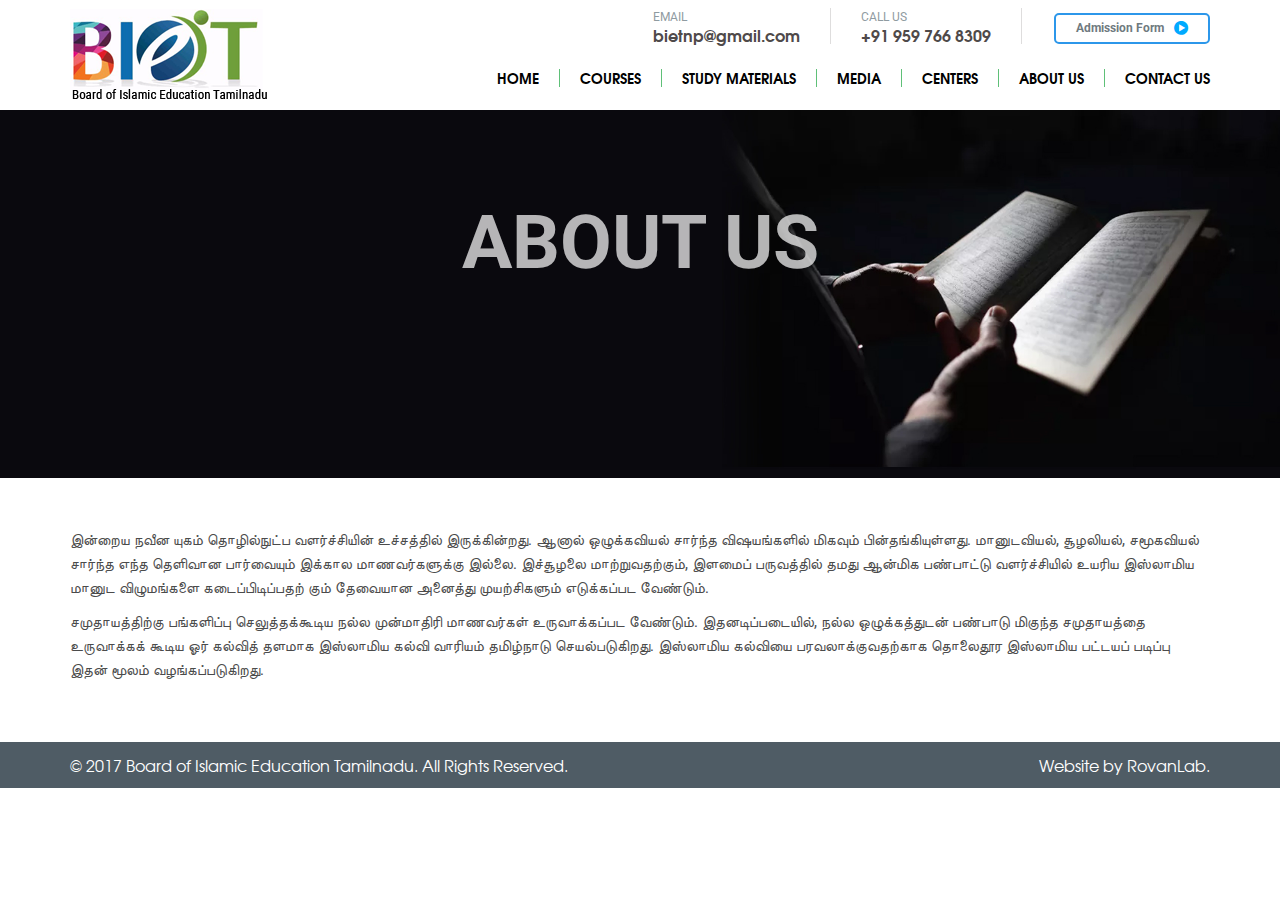
==== aboutus.html @ 24d248ec "update" ====
<!DOCTYPE html>
<html lang="en">
<head>
	<meta charset="utf-8">
	<meta http-equiv="X-UA-Compatible" content="IE=edge">
	<meta name="viewport" content="width=device-width, initial-scale=1">
	<link rel="shortcut icon" type="image/png" href="images/favicon.png">
	<title>Board of Islamic Education Tamilnadu</title>

	<!-- Bootstrap -->
	<link href="css/bootstrap.min.css" rel="stylesheet">
	<link href="css/plugins.css" rel="stylesheet">
	<link href="css/style.css" rel="stylesheet">
	<link href="css/responsive.css" rel="stylesheet">
	<link rel="stylesheet"  href="css/iconmoon.css?ver=1.0.4" type="text/css" media="all" />
	<link rel="stylesheet"  href="https://cdnjs.cloudflare.com/ajax/libs/font-awesome/4.7.0/css/font-awesome.css" type="text/css" media="all" />


	<!--[if lt IE 9]>
	<script src="https://oss.maxcdn.com/html5shiv/3.7.3/html5shiv.min.js"></script>
	<script src="https://oss.maxcdn.com/respond/1.4.2/respond.min.js"></script>
<![endif]-->
</head>

<body>
	<div id="page">
		<header>
			<div class="container header-middle">
				<div class="row"> 
					<span class="col-xs-6 col-sm-3">
						<div class="logo">
							<a href="#">
								<img src="images/logo.png" class="img-responsive" alt="">
							</a>
						</div>
					</span>

					<div class="col-xs-6 col-sm-9">
						<div class="contact clearfix">
							<a href="docs/admission-form.pdf" class="login" download>Admission Form<span class="icon-more-icon"></span></a>
							<ul class="hidden-xs">
								<li> <span>Email</span>  bietnp@gmail.com </li>
								<li> <span>Call Us</span>  +91 959 766 8309</li>
							</ul>
							
							<div class="clear"></div>
							<nav id="menu">
								<ul>
									<li><a href="index.html">Home </a></li>
									<li><a>Courses</a>
										<ul>
											<li><a href="oneyear.html">One Year Course</a></li>
										</ul>
									</li>
									<li><a>Study Materials</a>
										<ul>
											<li><a href="videos.html">Video</a></li>
											<li><a href="audios.html">Audio</a></li>
											<li><a href="paper.html">Question Paper</a></li>
										</ul>
									</li>
									
									<li><a>Media</a>
										<ul>
											<li><a href="announcements.html">Announcements</a></li>
											<li><a href="photogallery.html">Photo Gallery</a></li>
										</ul>
									</li>
									<li><a href="centers.html">Centers</a></li>
									<li><a href="aboutus.html">About Us</a></li>
									<li><a href="contactus.html">Contact Us</a></li>
								</ul>
							</nav>

						</div>
					</div>
				</div>
			</div>
		</header>

		<div class="inner-ban about-ban">
			<img src="images/banner/banner1.jpg" class="img-fluid">
			<h3>About Us</h3>
		</div>

		<div class="inner-content">
			<div class="container">
				<p>இன்றைய நவீன யுகம் தொழில்நுட்ப வளர்ச்சியின் உச்சத்தில் இருக்கின்றது. ஆனால் ஒழுக்கவியல் சார்ந்த விஷயங்களில் மிகவும் பின்தங்கியுள்ளது. மானுடவியல், சூழலியல், சமூகவியல் சார்ந்த எந்த தெளிவான பார்வையும் இக்கால மாணவர்களுக்கு இல்லை. இச்சூழலை மாற்றுவதற்கும், இளமைப் பருவத்தில் தமது ஆன்மிக பண்பாட்டு வளர்ச்சியில் உயரிய இஸ்லாமிய மானுட விழுமங்களை கடைப்பிடிப்பதற் கும் தேவையான அனைத்து முயற்சிகளும் எடுக்கப்பட வேண்டும். </p>
				<p>சமுதாயத்திற்கு பங்களிப்பு செலுத்தக்கூடிய நல்ல முன்மாதிரி மாணவர்கள் உருவாக்கப்பட வேண்டும். இதனடிப்படையில், நல்ல ஒழுக்கத்துடன் பண்பாடு மிகுந்த சமுதாயத்தை உருவாக்கக் கூடிய ஓர் கல்வித் தளமாக இஸ்லாமிய கல்வி வாரியம் தமிழ்நாடு செயல்படுகிறது. இஸ்லாமிய கல்வியை பரவலாக்குவதற்காக தொலைதூர இஸ்லாமிய பட்டயப் படிப்பு இதன் மூலம் வழங்கப்படுகிறது.
				</p>
			</div>
</div>
			<footer>
				<div class="footerbtm">
					<div class="container">
						<div class="copyright">© 2017 Board of Islamic Education Tamilnadu. All Rights Reserved. </div>
						<div class="powered"><a href="http://rovanlab.in">Website by RovanLab.</a> </div>
					</div>
				</div>
			</footer>
		</div>
		<!-- jQuery plugins -->
		<script src="https://ajax.googleapis.com/ajax/libs/jquery/1.12.4/jquery.min.js"></script>
		<script src="js/bootstrap.min.js"></script>
		<script src="js/plugins.js"></script>
		<script src="js/common.js"></script>

	</body>
	</html>
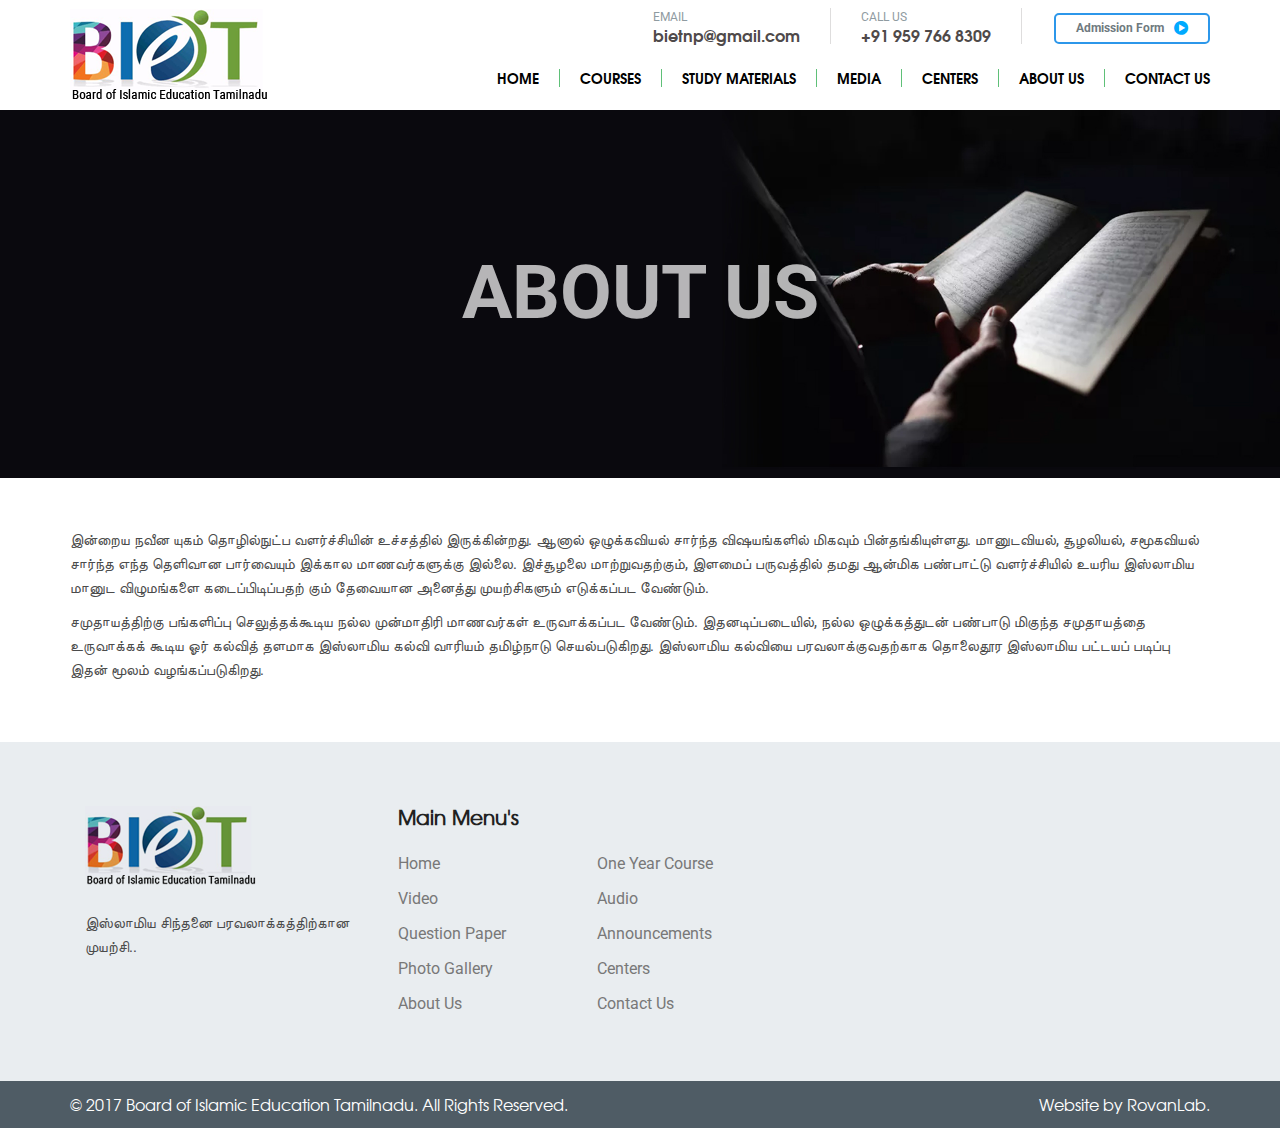
==== commit 4b87bc60: "update" ====
--- a/aboutus.html
+++ b/aboutus.html
@@ -76,6 +76,7 @@
 					</div>
 				</div>
 			</div>
+			 <a href="#menu" id="burgernav"><span></span><span></span><span></span></a>
 		</header>
 
 		<div class="inner-ban about-ban">
@@ -91,13 +92,57 @@
 			</div>
 </div>
 			<footer>
-				<div class="footerbtm">
-					<div class="container">
-						<div class="copyright">© 2017 Board of Islamic Education Tamilnadu. All Rights Reserved. </div>
-						<div class="powered"><a href="http://rovanlab.in">Website by RovanLab.</a> </div>
-					</div>
-				</div>
-			</footer>
+							<div class="container">
+								<div class="row">
+									<div class="col-md-8 clearfix">
+										<div class="col-md-5 col-sm-6 footerintro">
+											<img src="images/footer-logo.png" alt="">
+											<p>இஸ்லாமிய சிந்தனை பரவலாக்கத்திற்கான முயற்சி..</p>
+
+										</div>
+										<div class="col-md-7 col-sm-6 footernav">
+											<h3>Main Menu's</h3>
+											<ul>
+												<li><a href="index.html">Home </a></li>
+												<li><a href="oneyear.html">One Year Course</a></li>
+												<li><a href="videos.html">Video</a></li>
+												<li><a href="audios.html">Audio</a></li>
+												<li><a href="paper.html">Question Paper</a></li>
+												<li><a href="announcements.html">Announcements</a></li>
+												<li><a href="photogallery.html">Photo Gallery</a></li>
+												<li><a href="centers.html">Centers</a></li>
+												<li><a href="aboutus.html">About Us</a></li>
+												<li><a href="contactus.html">Contact Us</a></li>
+											</ul>
+
+										</div>
+									</div>
+
+									<div class="col-md-4">
+										<div class="footer-address">
+											<div class="emergency-number">
+												<i class="fa fa-phone"></i>
+												<span>Contact Number </span>
+												<h4>+91 9445251755 <br>+91 9597668309</h4>
+											</div>
+											<div class="company-address">
+												<ul>
+													<li><a href="mailto:info@medicpress.com"><i class="fa fa-envelope"></i>bietnp@gmail.com</a></li>
+													<li><a href="http://www.trendtytheme.net"><i class="fa fa-globe"></i>biettn.net</a></li>
+													<li><i class="fa fa-home"></i>No. 36, Steel Thoppu, Thennur, Trichy - 620017</li>
+												</ul>                                </div>
+											</div>
+										</div>
+									</div>
+								</div>
+							</div>
+							<div class="footerbtm">
+								<div class="container">
+									<div class="copyright">© 2017 Board of Islamic Education Tamilnadu. All Rights Reserved. </div>
+									<div class="powered"><a href="http://rovanlab.in">Website by RovanLab.</a> </div>
+								</div>
+							</div>
+						</footer>
 		</div>
 		<!-- jQuery plugins -->
 		<script src="https://ajax.googleapis.com/ajax/libs/jquery/1.12.4/jquery.min.js"></script>
--- a/css/plugins.css
+++ b/css/plugins.css
@@ -5,7 +5,8 @@
     top: 43px;
     right: 20px;
     margin-left: 15px;
-    width: 20px;
+       width: 22px;
+    height: 22px;
 }
 #burgernav span {
     position: absolute;
@@ -25,9 +26,12 @@
     opacity: 1;
     width: 25px;
     height: 3px;
-    background-color:#fff;}
+    background-color:#383838;}
+    #menu > ul > li > a {
+        display: none;
+    }
     header.header-fixed  #burgernav {
-           top: 34px;
+           top: 25px;
     }
     header.header-fixed  #burgernav span {
         background-color:#bf1e2e;
@@ -245,7 +249,8 @@
         overflow: hidden
     }
     .mm-navbar .mm-btn:first-child {
-        left: 0
+        left: 0;
+        top: 0;
     }
     .mm-navbar .mm-btn:last-child {
         text-align: right;
@@ -275,7 +280,7 @@
         position: relative
     }
     .mm-listview>li, .mm-listview>li .mm-next, .mm-listview>li .mm-next:before, .mm-listview>li:after {
-        border-color: inherit
+        border-color: #616161
     }
     .mm-listview>li>a, .mm-listview>li>span {
         text-overflow: ellipsis;
--- a/css/style.css
+++ b/css/style.css
@@ -568,6 +568,10 @@
 	font-size: 20px;
 	margin-bottom: 15px;
 }
+.footernav ul li {
+	width: 49%;
+	float: left;
+}
 .footernav ul li a {
 	color: #787878;
 	text-transform: capitalize;
@@ -596,7 +600,7 @@
 .inner-ban {
    height: auto;
    position:relative;
-   padding-top: 100px;
+   margin-top: 100px;
 }
 .inner-ban img {
 	    max-width: 100%;
@@ -681,4 +685,34 @@
 }
 #office img {
 	height: 450px;
+}
+.questpaper h6 {
+	font-size: 20px;
+	margin-bottom: 0;
+	color: #ffffff;
+	background: #0e6dae;
+	padding: 10px;
+}
+.questpaper ul {
+	background:#f8f8f8;
+	list-style: none;
+	margin:0;
+	padding: 20px;
+	margin-bottom: 30px;
+	border: 1px #0e6dae solid;
+}
+.questpaper ul li {
+background: url(../images/application-pdf.png) no-repeat center left;
+padding-left: 20px;
+	}
+.questpaper ul li	a {
+    color: #333;
+    font-size: 14px;
+}
+.homedtl .col-md-4 {
+	margin-top: 40px;
+}
+footer .footer-address {
+    display: none;
+}
 }--- a/css/responsive.css
+++ b/css/responsive.css
@@ -29,6 +29,7 @@
 		border-right: none;
 	}
 	#menu > ul > li > a {
+		display: block;
 		font-size: 14px;
 		color: #000;
 		display: block;
@@ -68,3 +69,122 @@
 		font-weight: 400;
 	} 
 }
+
+@media screen and (max-width: 1199px) {
+	#menu > ul > li > a {
+		padding: 0px 5px !important;
+	}
+	.sub-ban h2 {
+		font-size: 28px;
+		line-height: 40px;
+	}
+	.about ul.our-links li .detail h3 {
+		font-size: 18px;
+	}
+	.abt-blk .col-md-5 img {
+		width: 100%;
+	}
+	footer .footer-address .emergency-number h4 {
+		font-size: 20px;
+	}
+	footer .footer-address {
+		padding: 20px 30px;
+	}
+}
+@media screen and (max-width: 991px) {
+	.header-middle .contact .hidden-xs {
+		display: none;
+	}
+	.header-middle .contact {
+		padding: 30px 0 0 0;
+	}
+	.about ul.our-links li .detail p {
+		display: none;
+	}
+	.about ul.our-links li {
+		height: 135px !important
+	}
+	.sub-head.sub-ban {
+		width: 60% !important;
+	}
+	.abt-blk .col-md-5 img {
+		width: 100%;
+		margin: 20px 0;
+		max-width: 450px;
+	}
+}
+@media screen and (max-width: 767px) {
+	.header-middle a.login {
+		margin-right: 40px;
+		padding: 5px 10px;
+	}
+	header .col-xs-6.col-sm-3 {
+		width: 40%;
+	}
+	header .col-xs-6.col-sm-9 {
+		width: 60%;
+	}
+	header {
+		height: 80px;
+	}
+	.banner-section {
+		padding-top: 80px;
+	}
+	#burgernav {
+		top: 35px;
+	}
+	.header-middle .contact {
+		padding: 25px 0 0 0;
+	}
+	.about ul.our-links {
+		margin: 0;
+	}
+	.about ul.our-links li .detail p {
+		display: block;
+	}
+	.about ul.our-links li .detail a.more {
+		left: 0;
+		position: absolute;
+		top: 0;
+		width: 100%;
+		height: 100%;
+		border-radius: 0;
+		opacity: 0;
+	}
+	.sub-ban h2 {
+		padding-top: 10px;
+		font-size: 14px;
+		line-height: 24px;
+	}
+	footer .col-md-8 {
+		padding-top: 20px;
+		padding-bottom: 20px;
+	}
+	.footernav {
+		display: none;
+	}
+	.footerbtm .powered {
+		float: left;
+		padding: 6px 0;
+	}
+	.homevideo .col-md-6 iframe {
+		display: block;
+		height: auto !important;
+	}
+	.abt-blk {
+		margin: 30px 0;
+	}
+	.inner-ban {
+		margin-top: 80px;
+	}
+	.inner-ban h3 {
+		font-size: 40px;
+		line-height: 45px;
+	}
+	.inner-content {
+		min-height: 300px;
+	}
+	.ls-bottom-nav-wrapper {
+		display: none;
+	}
+}
